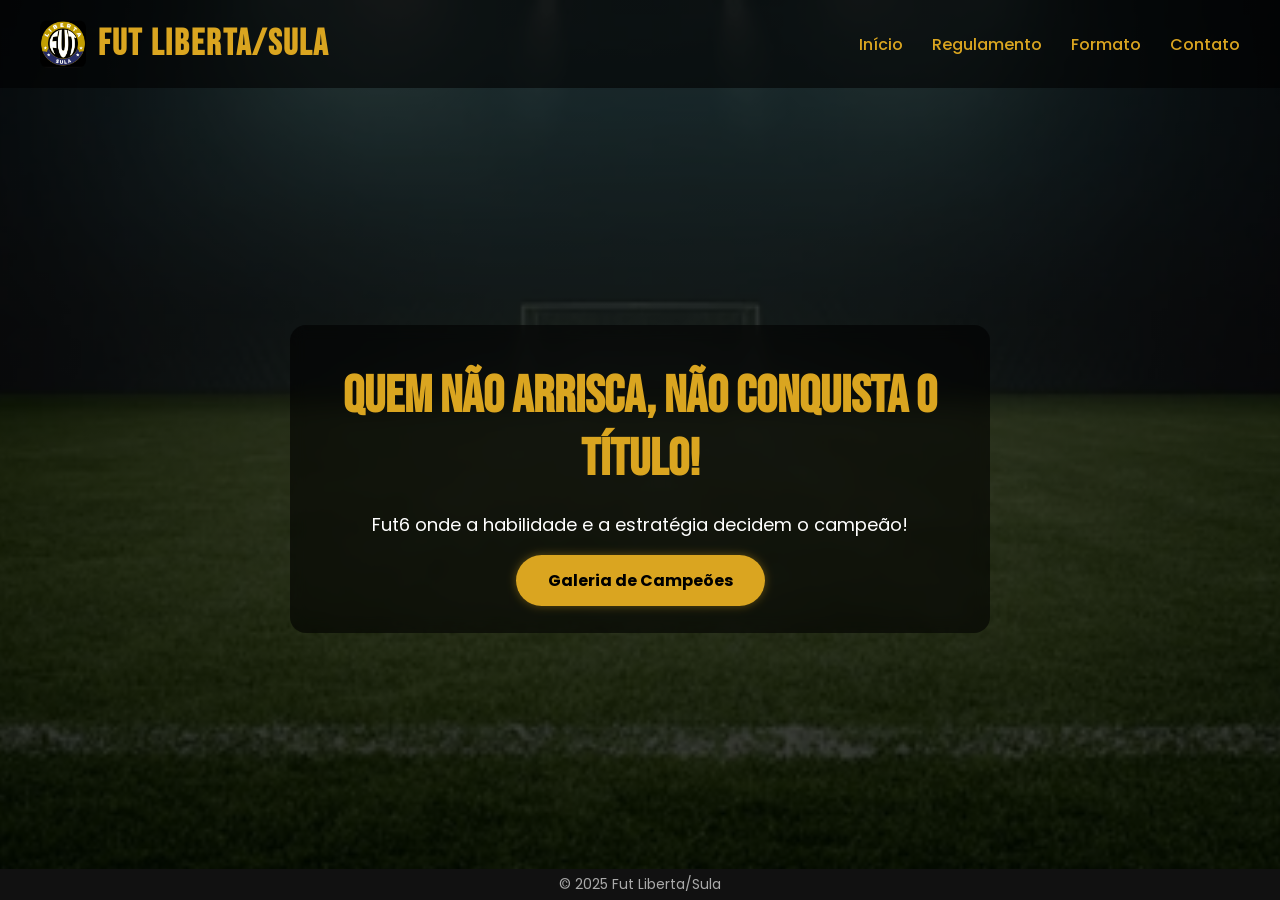
==== index.html @ 48ff19ba "Adicionando arquivos do site Fut Liberta/Sula" ====
<!DOCTYPE html>
<html lang="pt-BR">
<head>
  <meta charset="UTF-8" />
  <meta name="viewport" content="width=device-width, initial-scale=1.0"/>
   <link rel="icon" href="logo-campeonato.jpg" type="image/jpeg" />
  <title>Fut Liberta/Sula</title>
  <link rel="stylesheet" href="style.css" />
  <link href="https://fonts.googleapis.com/css2?family=Bebas+Neue&family=Poppins:wght@400;600&display=swap" rel="stylesheet">
</head>
<body>
  <div class="background-overlay">
    <header class="header">
  <div class="logo-container">
    <img src="logo-campeonato.jpg" alt="Logo do Campeonato" class="logo-img" />
    <h1 class="logo">Fut Liberta/Sula</h1>
  </div>
  <nav class="nav">
    <a href="index.html">Início</a>
    <a href="regulamento.html">Regulamento</a>
    <a href="formato.html">Formato</a>
    <a href="contato.html">Contato</a>
  </nav>
</header>

    <main class="hero">
      <div class="hero-content">
        <h2>Quem não arrisca, não conquista o título!</h2>
        <p>Fut6 onde a habilidade e a estratégia decidem o campeão!</p>
        <a href="campeões.html" class="btn">Galeria de Campeões</a>
      </div>
    </main>

    <footer class="footer">
      <p>&copy; 2025 Fut Liberta/Sula</p>
    </footer>
  </div>
</body>
</html>
---- style.css ----
/* RESET */
* {
  margin: 0;
  padding: 0;
  box-sizing: border-box;
}

body, html {
  height: 100%;
  font-family: 'Poppins', sans-serif;
  color: white;
}

/* FUNDO DE CAMPO SOCIETY */
.background-overlay {
  background: linear-gradient(rgba(0, 0, 0, 0.75), rgba(0, 0, 0, 0.75)),
              url('campo-fut.webp') no-repeat center center/cover;
  min-height: 100vh;
  display: flex;
  flex-direction: column;
  justify-content: space-between;
}


/* HEADER */
.header {
  padding: 20px 40px;
  display: flex;
  justify-content: space-between;
  align-items: center;
  background-color: rgba(0, 0, 0, 0.6);
}

.logo {
  font-family: 'Bebas Neue', sans-serif;
  font-size: 36px; 
  color: #DAA520;
  letter-spacing: 2px;
}

.nav a {
  margin-left: 25px;
  font-weight: 500;
  color: #DAA520;
  text-decoration: none;
  transition: color 0.3s ease;
}

.nav a:hover {
  color: #C0C0C0;
}

/* HERO */
.hero {
  flex: 1;
  display: flex;
  align-items: center;
  justify-content: center;
  text-align: center;
  padding: 40px 20px;
}

.hero-content {
  max-width: 700px;
  padding: 40px;
  background-color: rgba(0, 0, 0, 0.6);
  border-radius: 16px;
  backdrop-filter: blur(8px);
}

.hero h2 {
  font-family: 'Bebas Neue', sans-serif;
  font-size: 52px;
  color: #DAA520;
  margin-bottom: 20px;
}

.hero p {
  font-size: 18px;
  margin-bottom: 30px;
  color: #ffffff;
}

.btn {
  padding: 14px 32px;
  background-color: #DAA520;
  color: #000;
  font-weight: bold;
  border-radius: 30px;
  text-decoration: none;
  box-shadow: 0 0 10px rgba(218, 165, 32, 0.4);
  transition: transform 0.3s ease, background-color 0.3s ease;
}

.btn:hover {
  background-color: #C0C0C0;
  transform: scale(1.05);
}


/* FOOTER */
.footer {
  padding: 5px;
  text-align: center;
  background: #111;
  font-size: 14px;
  color: #aaa;
}
.logo-container {
  display: flex;
  align-items: center;
  gap: 12px; /* espaço entre logo e o texto */
}

.logo-img {
  height: 48px;
  width: auto;
  border-radius: 8px; /* opcional: deixa a logo com cantos arredondados */
}
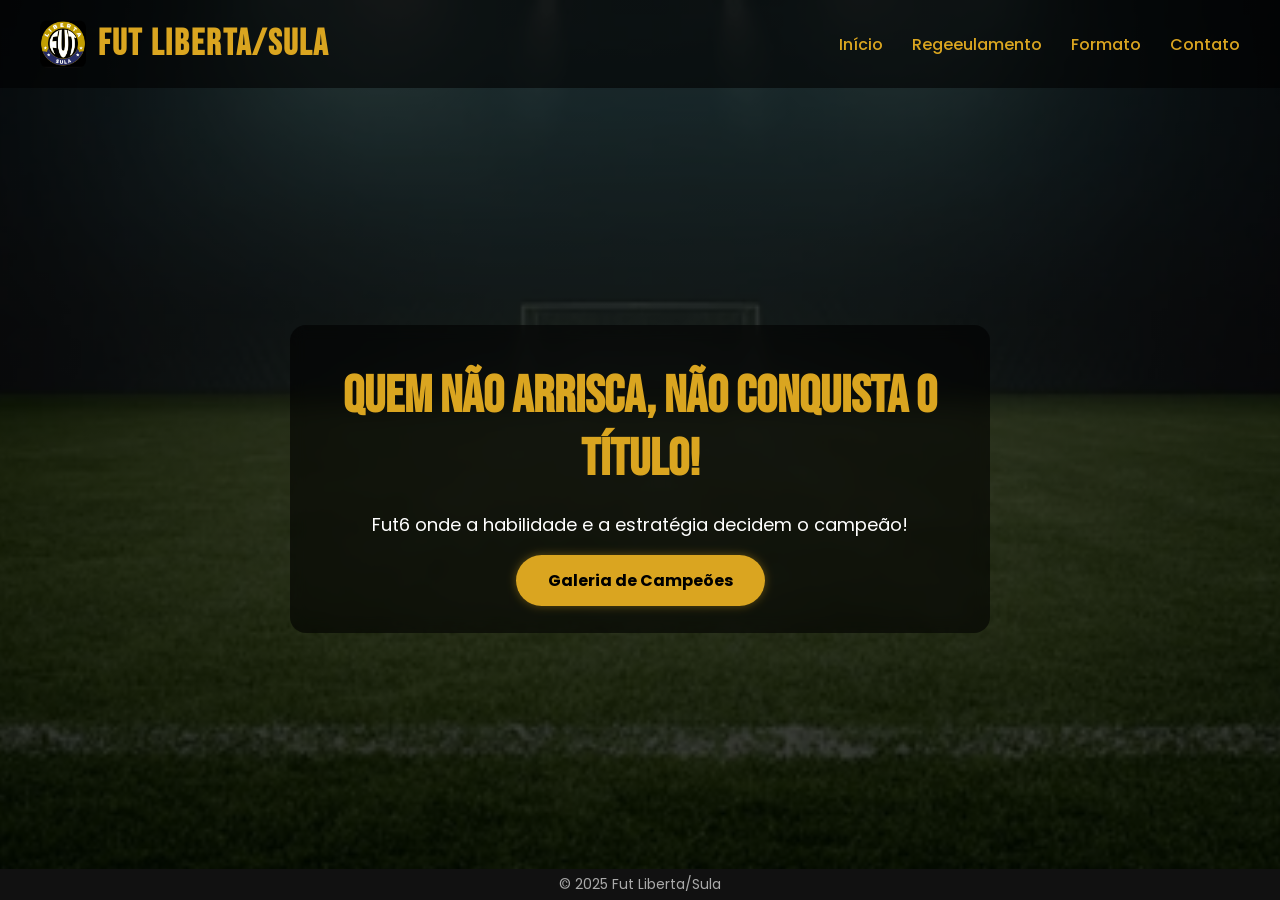
==== commit 1bb0e29f: "Update index.html" ====
--- a/index.html
+++ b/index.html
@@ -17,7 +17,7 @@
   </div>
   <nav class="nav">
     <a href="index.html">Início</a>
-    <a href="regulamento.html">Regulamento</a>
+    <a href="regulamento.html">Regeeulamento</a>
     <a href="formato.html">Formato</a>
     <a href="contato.html">Contato</a>
   </nav>
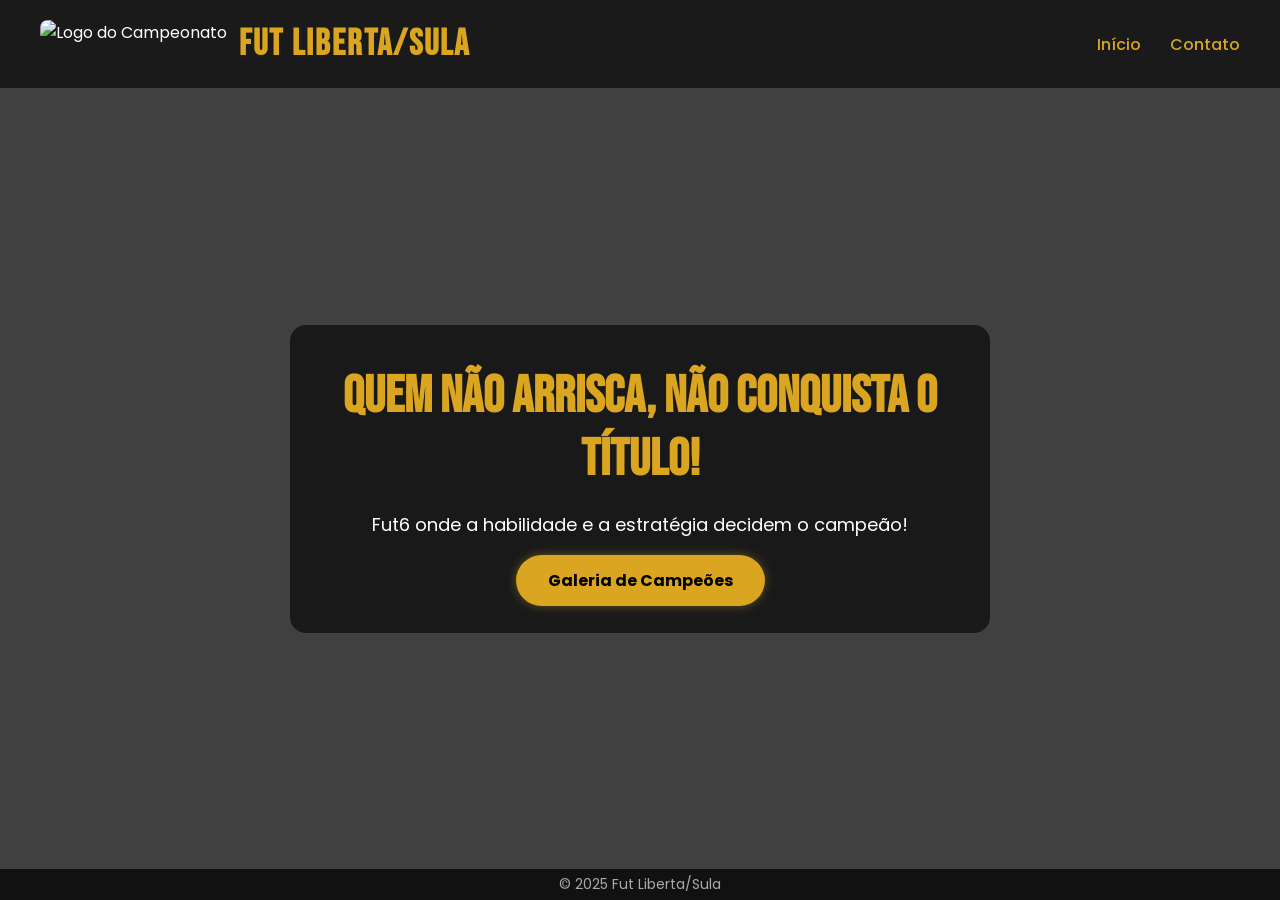
==== commit 5d212bf9: "dera" ====
--- a/index.html
+++ b/index.html
@@ -17,8 +17,6 @@
   </div>
   <nav class="nav">
     <a href="index.html">Início</a>
-    <a href="regulamento.html">Regeeulamento</a>
-    <a href="formato.html">Formato</a>
     <a href="contato.html">Contato</a>
   </nav>
 </header>
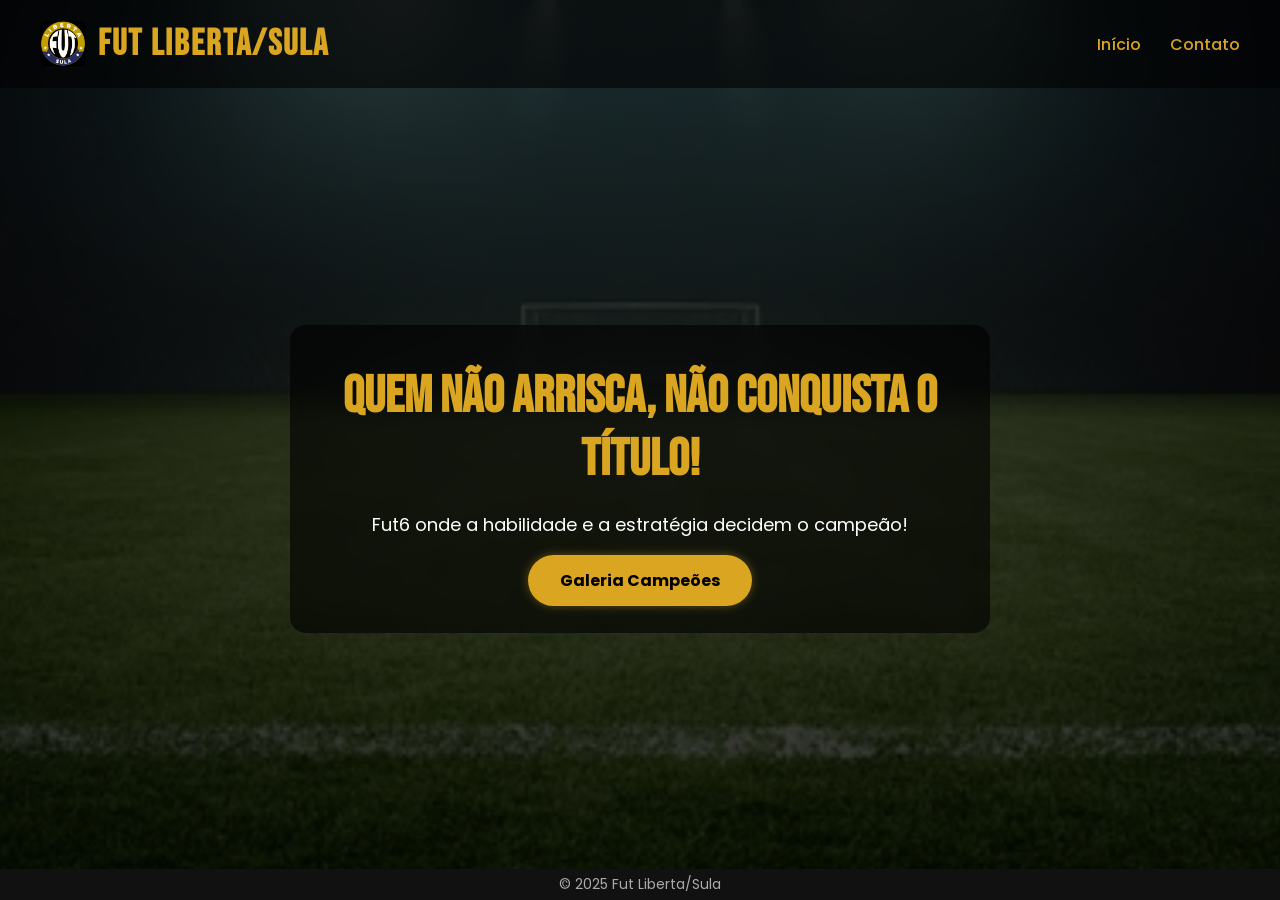
==== commit 3dda6bf5: "s" ====
--- a/index.html
+++ b/index.html
@@ -25,7 +25,7 @@
       <div class="hero-content">
         <h2>Quem não arrisca, não conquista o título!</h2>
         <p>Fut6 onde a habilidade e a estratégia decidem o campeão!</p>
-        <a href="campeões.html" class="btn">Galeria de Campeões</a>
+        <a href="campeões.html" class="btn">Galeria Campeões</a>
       </div>
     </main>
 
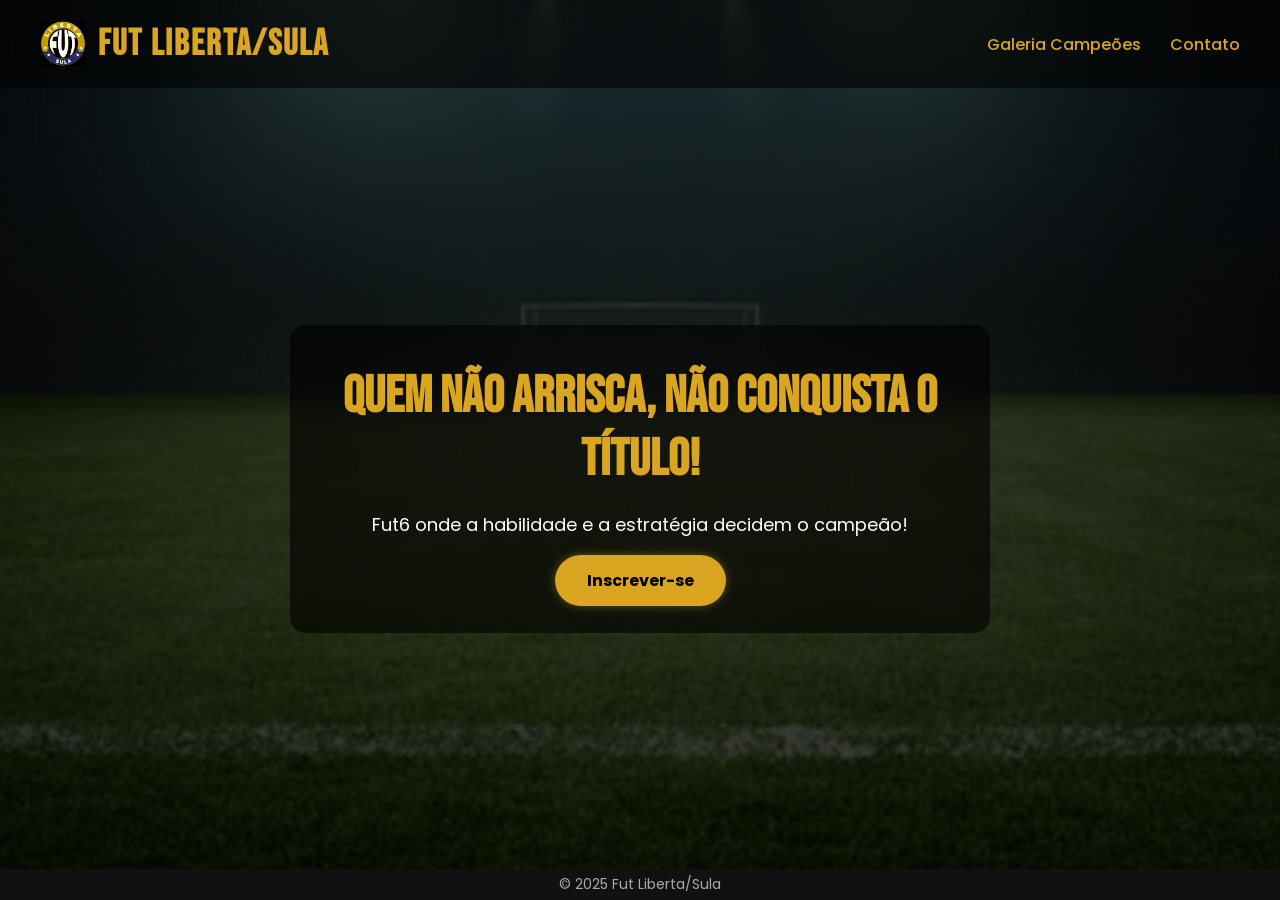
==== commit 37739e4b: "Mudança drástica" ====
--- a/index.html
+++ b/index.html
@@ -16,16 +16,16 @@
     <h1 class="logo">Fut Liberta/Sula</h1>
   </div>
   <nav class="nav">
-    <a href="index.html">Início</a>
+    <a href="campeões.html">Galeria Campeões</a>
     <a href="contato.html">Contato</a>
-  </nav>
+</nav>
 </header>
 
     <main class="hero">
       <div class="hero-content">
         <h2>Quem não arrisca, não conquista o título!</h2>
         <p>Fut6 onde a habilidade e a estratégia decidem o campeão!</p>
-        <a href="campeões.html" class="btn">Galeria Campeões</a>
+       <a href="inscricao.html" class="btn">Inscrever-se</a>
       </div>
     </main>
 
